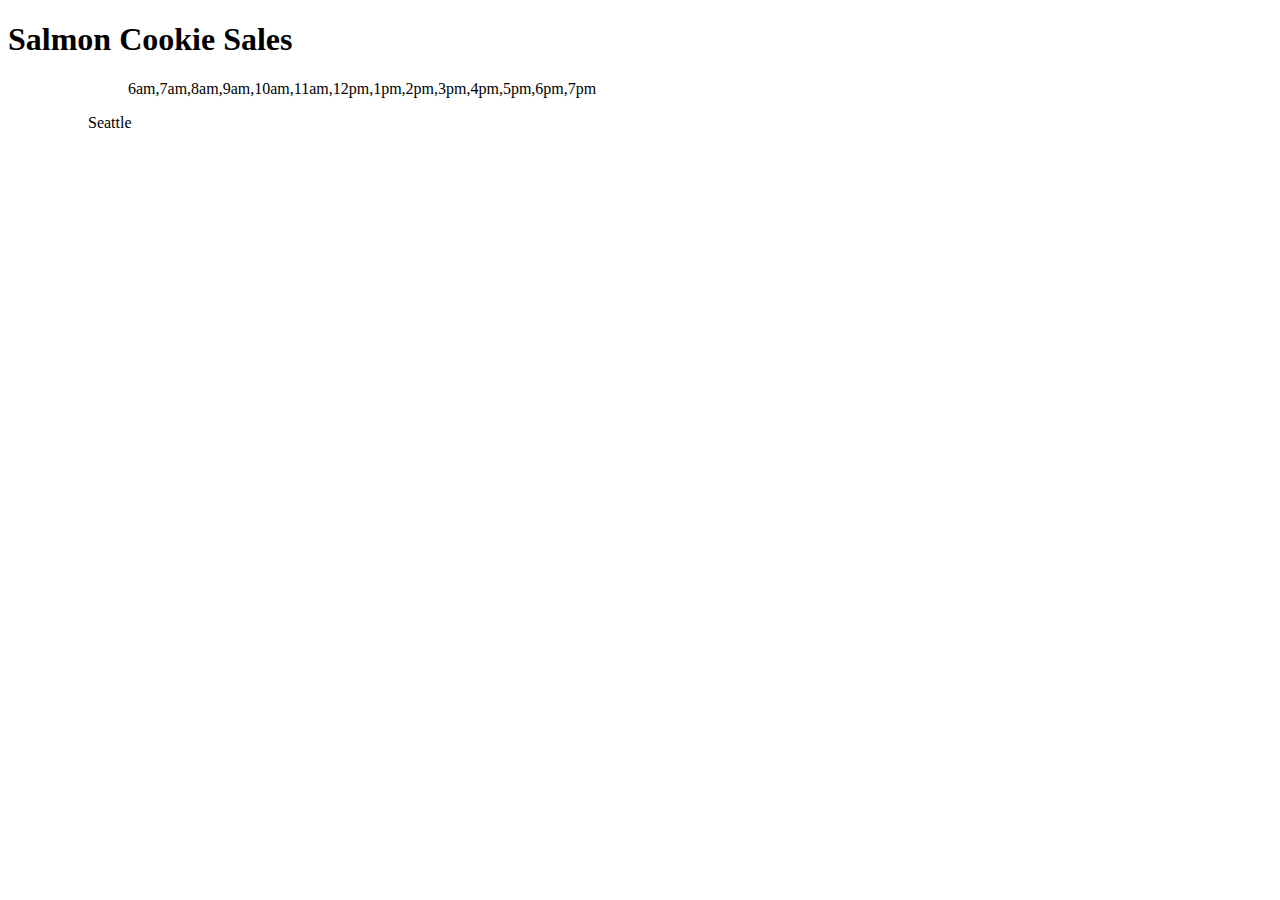
==== sales.html @ b8be4d0c "getting total" ====
<!DOCTYPE html>
<html lang="en">
<head>
    <meta charset="UTF-8">
    <meta name="viewport" content="width=device-width, initial-scale=1.0">
    <title>Document</title>
</head>
<body>
    <h1>Salmon Cookie Sales</h1>
    <div></div>
    <ul></ul>
    
    <ul id= "list"></ul>
    <script src="js/app.js"></script>
</body>
</html>
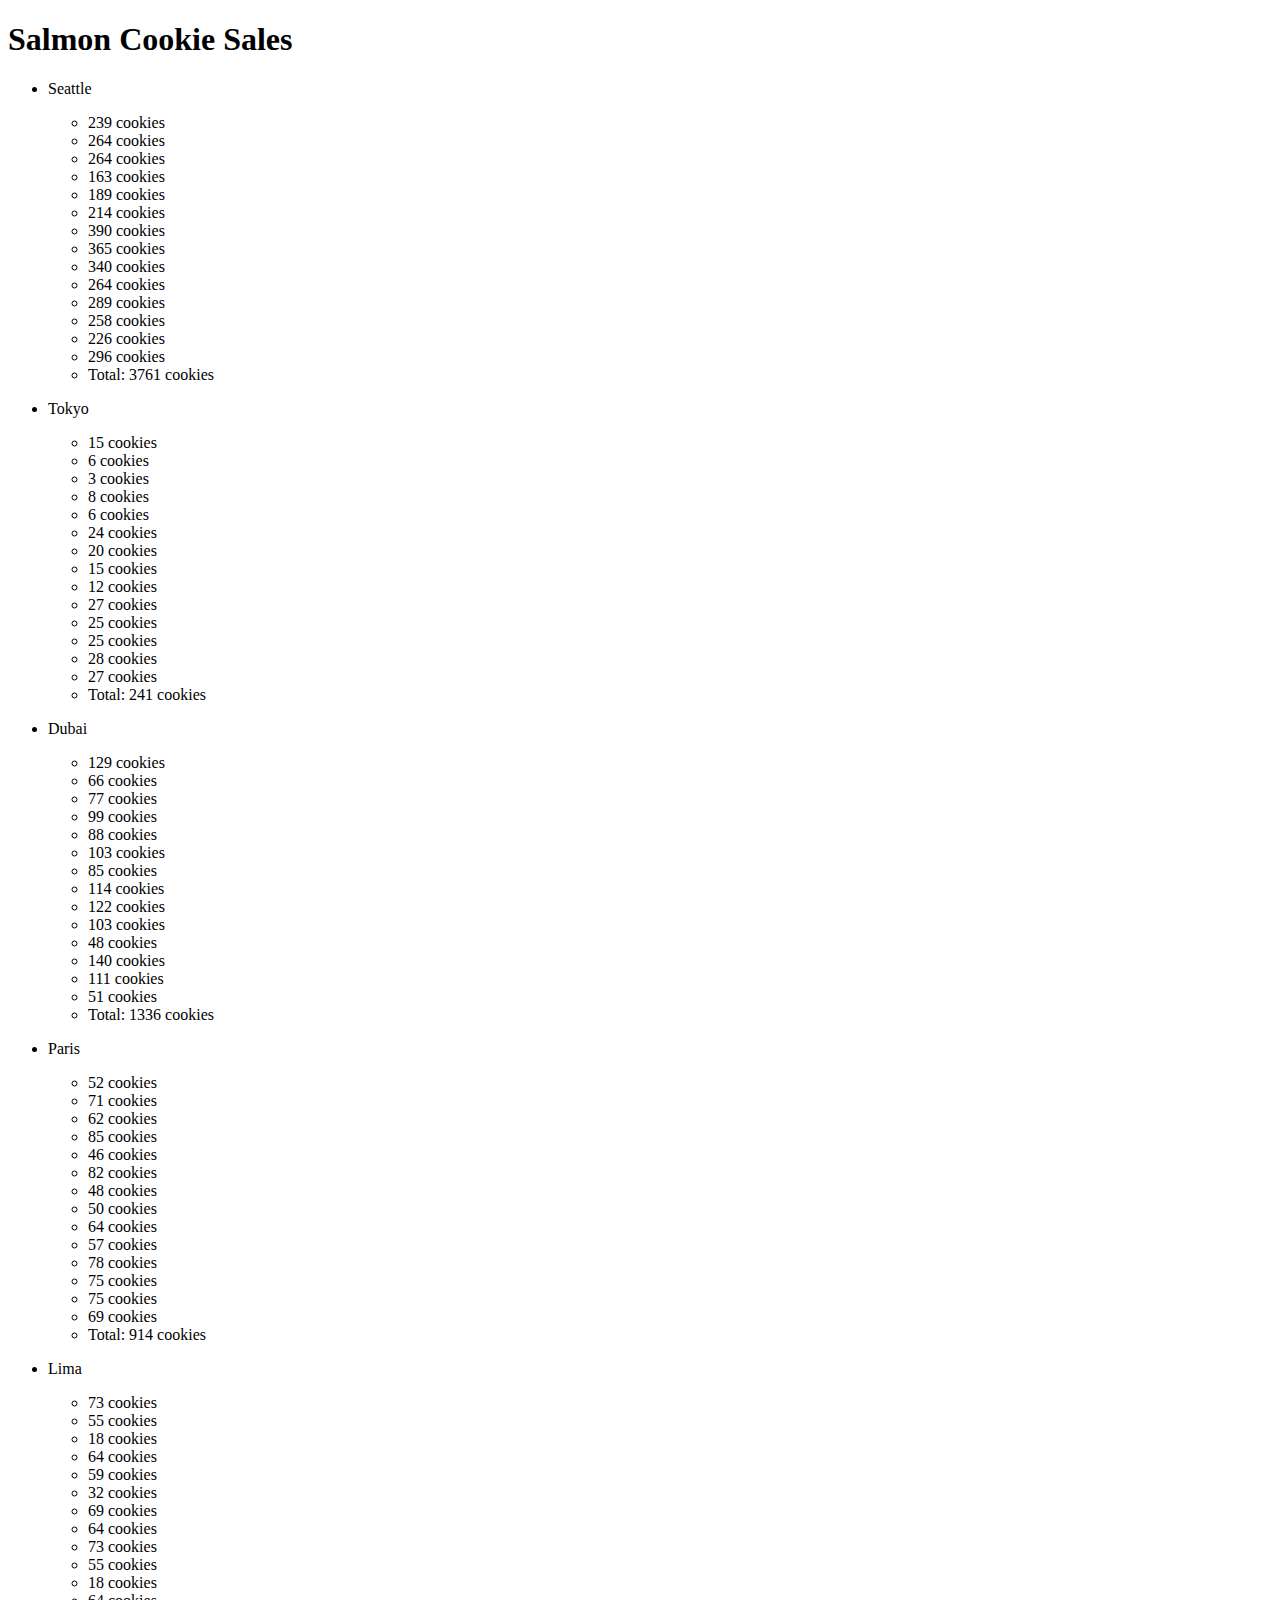
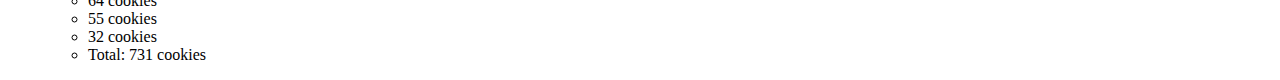
==== commit 8c5deb0e: "completed lab 06" ====
--- a/sales.html
+++ b/sales.html
@@ -7,9 +7,6 @@
 </head>
 <body>
     <h1>Salmon Cookie Sales</h1>
-    <div></div>
-    <ul></ul>
-    
     <ul id= "list"></ul>
     <script src="js/app.js"></script>
 </body>
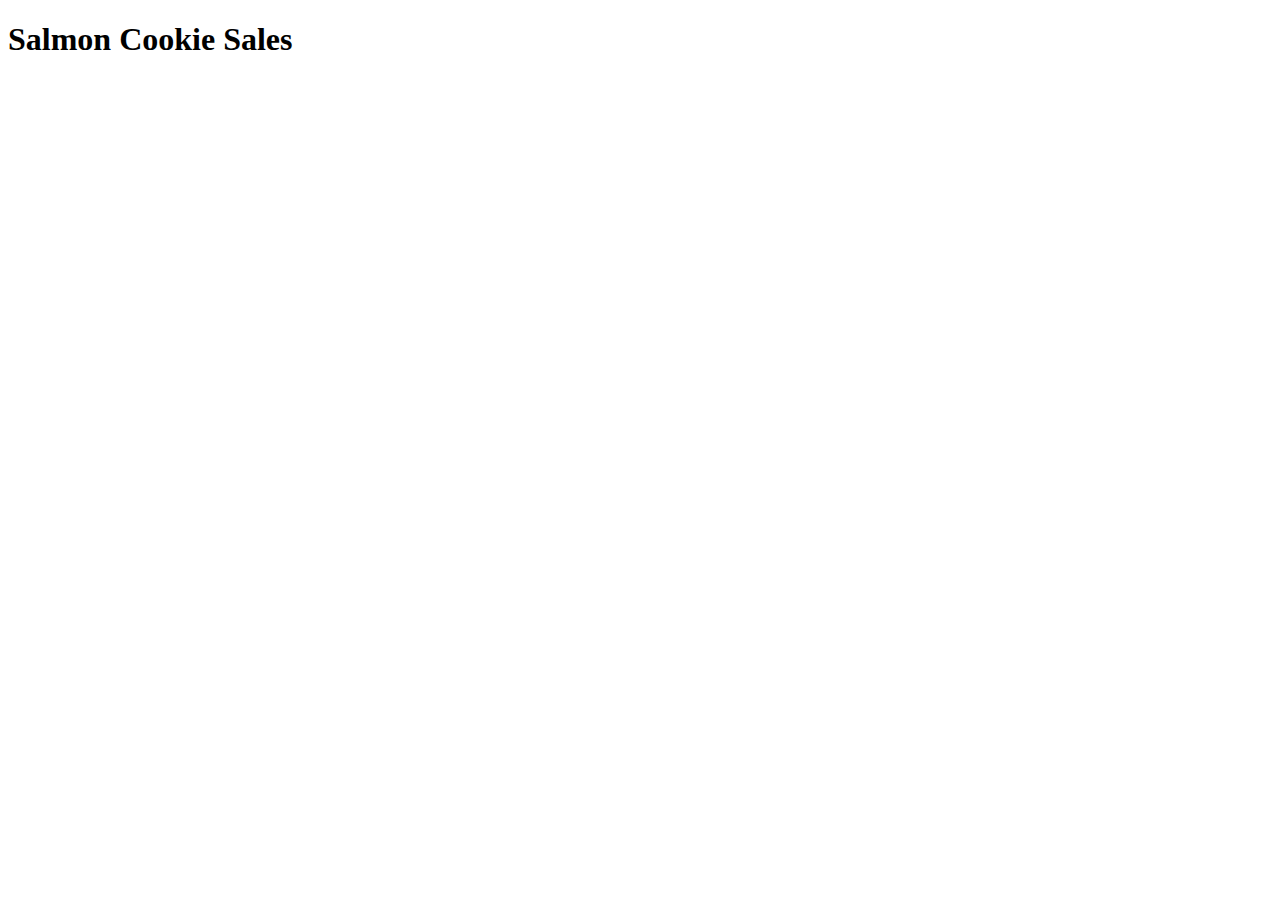
==== commit 7c2d4d92: "object contructor working" ====
--- a/sales.html
+++ b/sales.html
@@ -7,7 +7,7 @@
 </head>
 <body>
     <h1>Salmon Cookie Sales</h1>
-    <ul id= "list"></ul>
+    <table id= "table"></table>
     <script src="js/app.js"></script>
 </body>
 </html>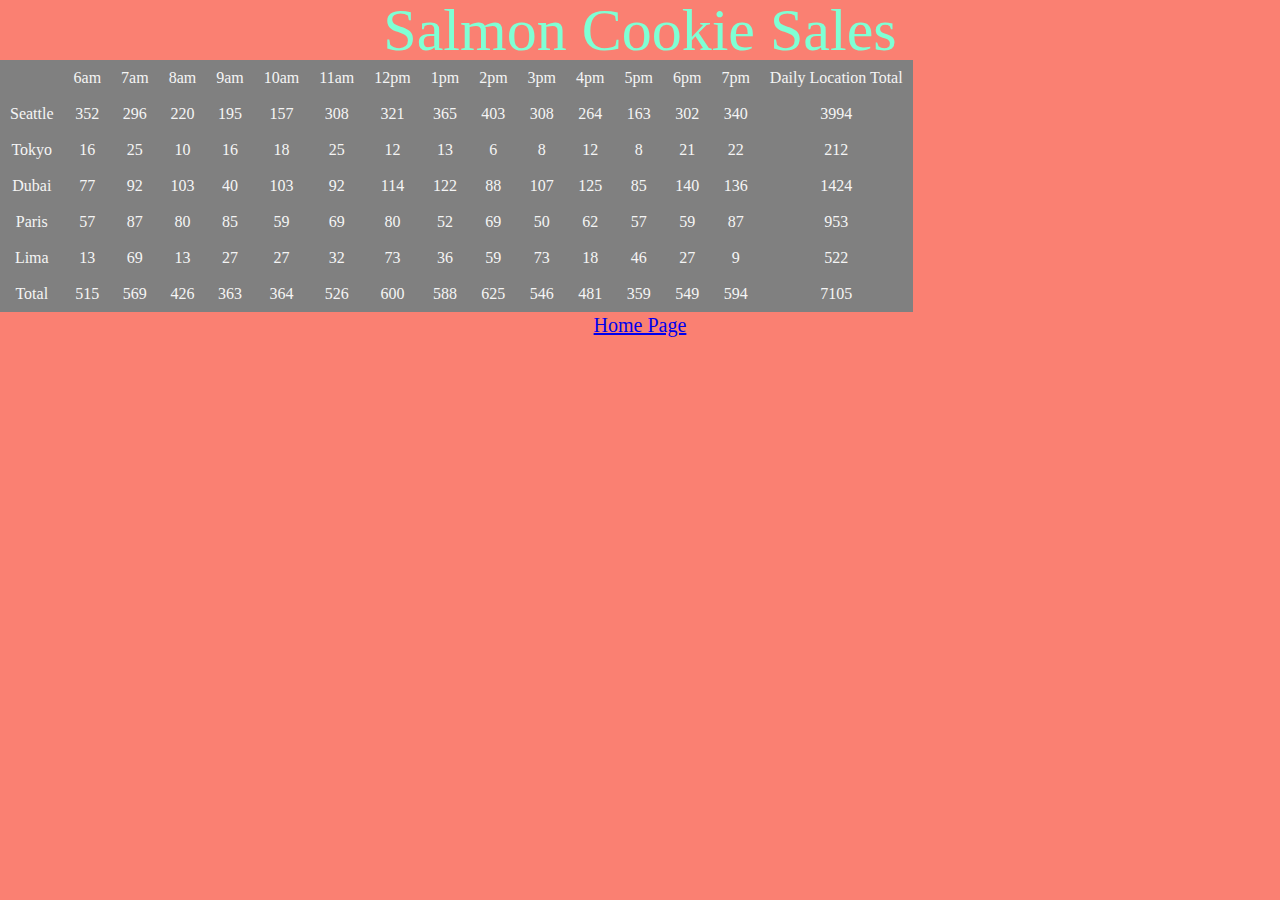
==== commit ba5d4efd: "lab 08 completed-added style" ====
--- a/sales.html
+++ b/sales.html
@@ -3,11 +3,28 @@
 <head>
     <meta charset="UTF-8">
     <meta name="viewport" content="width=device-width, initial-scale=1.0">
-    <title>Document</title>
+    <title>Pat's World Famous Salmon Cookies</title>
+    <link rel="stylesheet" href="css/reset.css">
+    <link rel="stylesheet" href="css/style.css">
 </head>
 <body>
-    <h1>Salmon Cookie Sales</h1>
+    <div>
+        <h1>Salmon Cookie Sales</h1>
+    </div>
+    
     <table id= "table"></table>
+    
+    <div>
+        <footer>
+           <nav>
+            <ul>
+            <li>
+                <a href="/index.html">Home Page</a>
+            </li>
+            </ul>
+           </nav>    
+        </footer>
+    </div>
     <script src="js/app.js"></script>
 </body>
 </html>--- a/css/style.css
+++ b/css/style.css
@@ -0,0 +1,69 @@
+body { 
+    background-color: salmon;
+}
+
+header {
+    display: block;
+    text-align: center;
+    font-size: 50px;
+}
+
+img.align-center {
+    display: block;
+    margin-left: 400px;    
+}
+
+#chinook {
+    margin-left: 600px;
+}
+
+header img.align-center {
+    margin-left: 650px;
+   
+}
+
+ul {
+    text-align: center;
+    font-size: 20px;
+}
+
+table {
+    text-align: center;
+    border: 2px black;
+    display: inline-block;
+    color: whitesmoke;
+    font-family: Cambria, Cochin, Georgia, Times, 'Times New Roman', serif;
+}
+
+td {
+    padding: 10px;
+    border: 5px black;
+}
+
+tr {
+    border: 1px gray;
+    
+}
+
+h1 {
+    text-align: center;
+    font-family: Cambria, Cochin, Georgia, Times, 'Times New Roman', serif;
+    background-color: salmon;
+    padding: 0px;
+    margin: 0px;
+    font-size: 60px;
+    color: aquamarine;
+    height: 60px;
+}
+
+div div img{
+    padding: 20px 60px 20px 60px ;
+}
+
+#table tr{
+    background: gray;
+}
+
+a {
+    font-size: 20px;
+}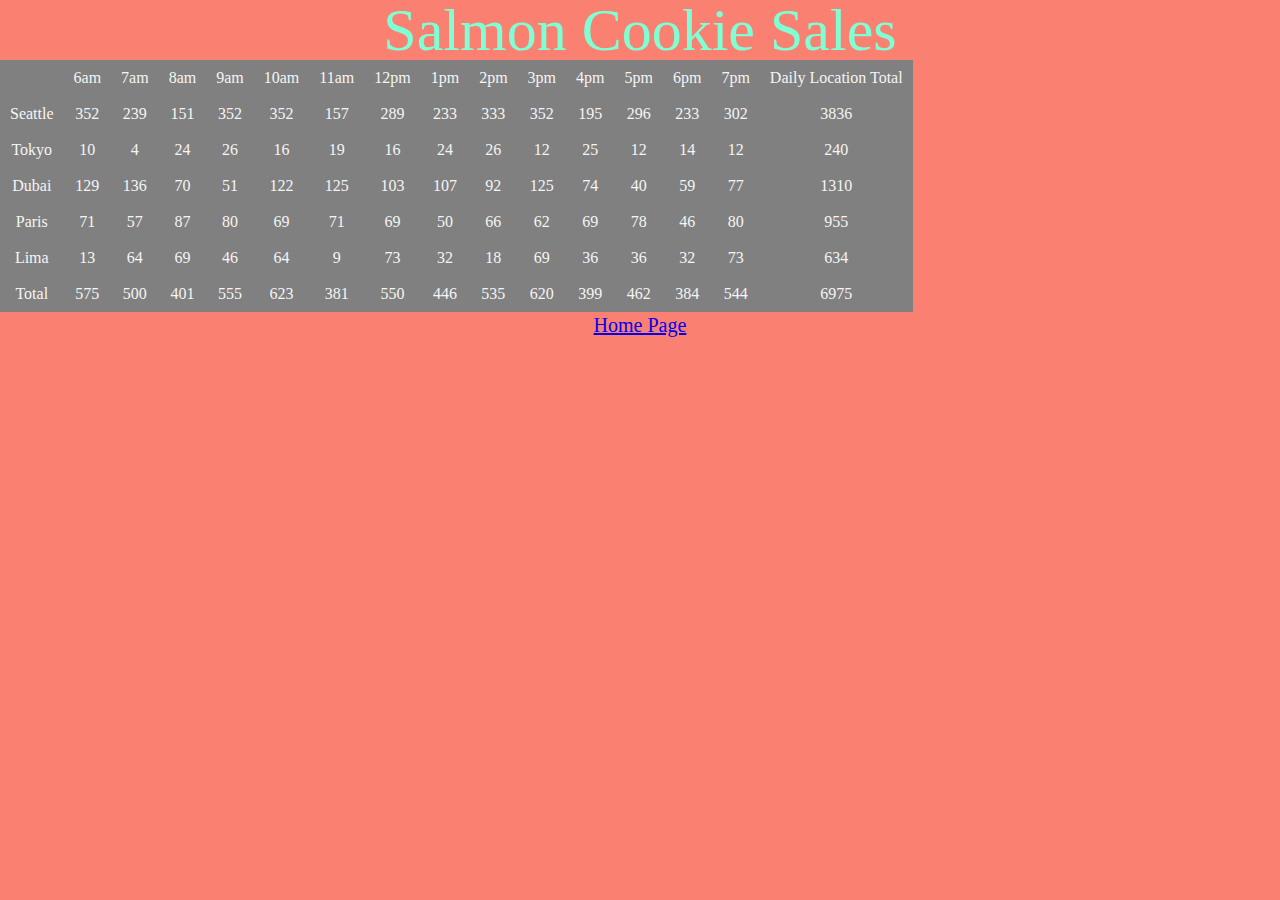
==== commit 18bbfa7c: "fixed bug with links and imgs" ====
--- a/sales.html
+++ b/sales.html
@@ -19,7 +19,7 @@
            <nav>
             <ul>
             <li>
-                <a href="/index.html">Home Page</a>
+                <a href="index.html">Home Page</a>
             </li>
             </ul>
            </nav>    
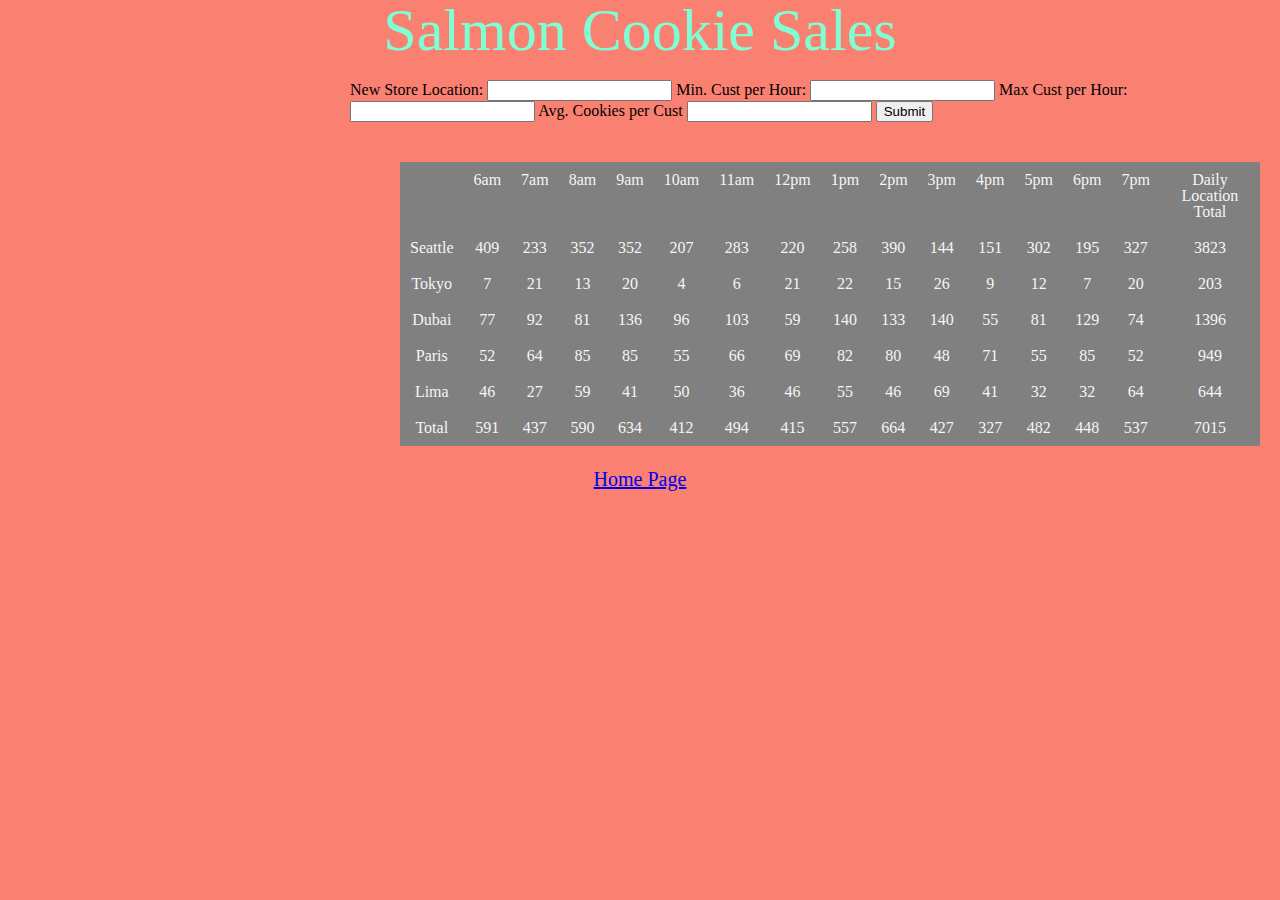
==== commit e8fd7254: "started form, but forgot to switch to new branch" ====
--- a/sales.html
+++ b/sales.html
@@ -11,7 +11,19 @@
     <div>
         <h1>Salmon Cookie Sales</h1>
     </div>
-    
+    <form id="custAddStore">
+        <fieldset>
+            <label for="storeName">New Store Location:</label>
+            <input type="text" id="storeName">
+            <label for="minCust">Min. Cust per Hour:</label>
+            <input type="number" id="minCust">
+            <label for="maxCust">Max Cust per Hour:</label>
+            <input type="number" id="maxCust">
+            <label for="avgCookiePerCust">Avg. Cookies per Cust</label>
+            <input type="number" id="avgCookiePerCust">
+            <button type="submit">Submit</button>
+        </fieldset>
+    </form>
     <table id= "table"></table>
     
     <div>
--- a/css/style.css
+++ b/css/style.css
@@ -27,12 +27,20 @@
     font-size: 20px;
 }
 
+form {
+    padding: 20px;
+    padding-left: 350px;
+
+}
+
 table {
     text-align: center;
-    border: 2px black;
+    border: 10px black;
     display: inline-block;
     color: whitesmoke;
     font-family: Cambria, Cochin, Georgia, Times, 'Times New Roman', serif;
+    padding: 20px;
+    padding-left: 400px;
 }
 
 td {
@@ -41,7 +49,7 @@
 }
 
 tr {
-    border: 1px gray;
+    border: 1px black;
     
 }
 
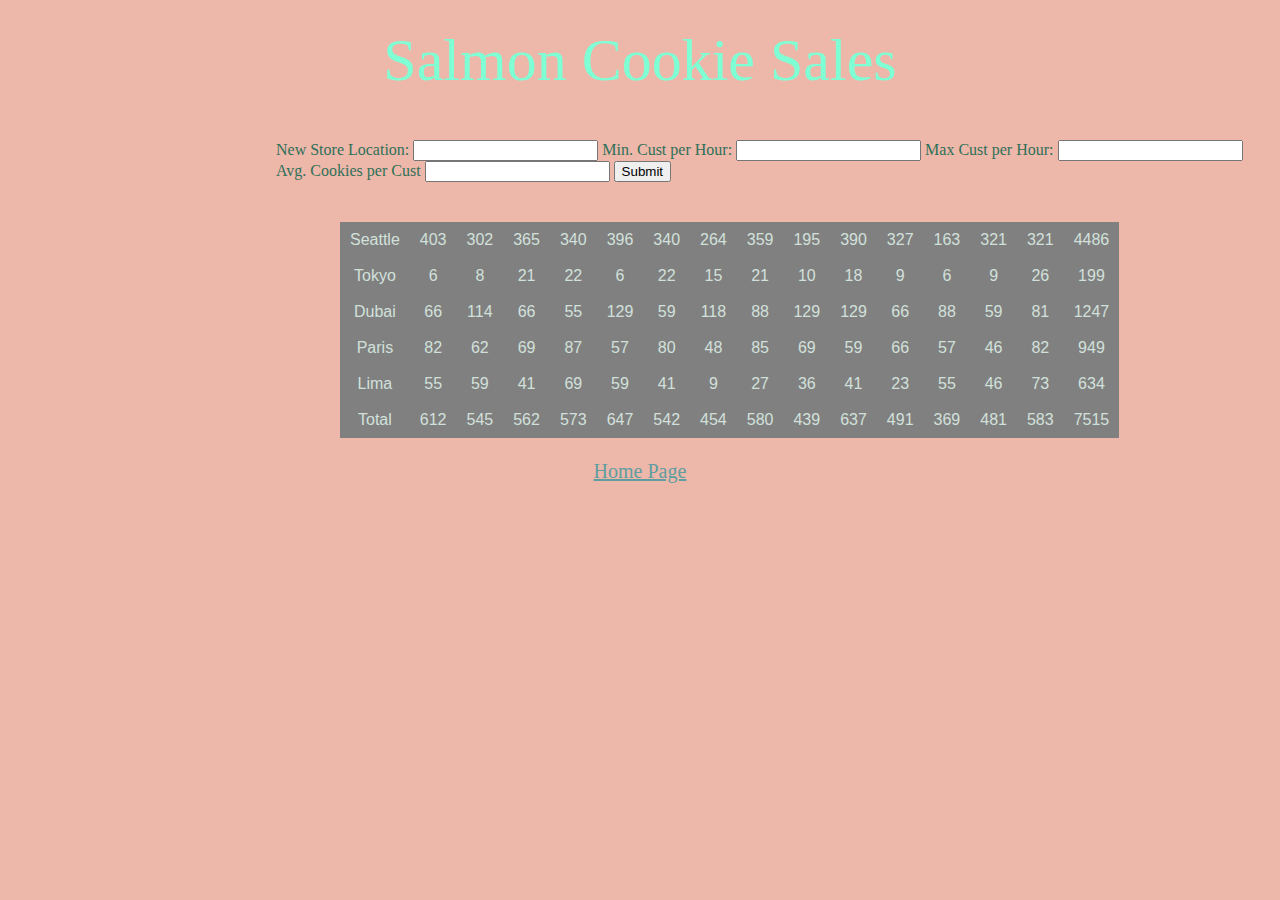
==== commit f3bc0461: "got form to add new data to the table, adjusted some styling and added new write function" ====
--- a/sales.html
+++ b/sales.html
@@ -13,14 +13,15 @@
     </div>
     <form id="custAddStore">
         <fieldset>
-            <label for="storeName">New Store Location:</label>
-            <input type="text" id="storeName">
+            <p></p>
+            <label for="storeLocation">New Store Location:</label>
+                <input type="text" id="storeLocation">
             <label for="minCust">Min. Cust per Hour:</label>
-            <input type="number" id="minCust">
+                <input type="number" id="minCust" step="any">
             <label for="maxCust">Max Cust per Hour:</label>
-            <input type="number" id="maxCust">
+                <input type="number" id="maxCust" step="any">
             <label for="avgCookiePerCust">Avg. Cookies per Cust</label>
-            <input type="number" id="avgCookiePerCust">
+                <input type="number" id="avgCookiePerCust" step="any">
             <button type="submit">Submit</button>
         </fieldset>
     </form>
--- a/css/style.css
+++ b/css/style.css
@@ -1,77 +1,103 @@
 body { 
-    background-color: salmon;
+    background-color: #EDB7AA;
 }
 
 header {
     display: block;
     text-align: center;
     font-size: 50px;
+    padding-bottom: 50px;
 }
 
 img.align-center {
     display: block;
-    margin-left: 400px;    
+    margin-left: 27%;    
 }
 
 #chinook {
-    margin-left: 600px;
+    margin-left: 38%;
+    padding-bottom: 30px;
 }
 
 header img.align-center {
-    margin-left: 650px;
+    margin-left: 40%;
    
 }
 
 ul {
     text-align: center;
     font-size: 20px;
+    color: #307058;
 }
 
 form {
     padding: 20px;
-    padding-left: 350px;
+    /* padding-left: 350px; */
+    margin-left: 20%;
 
 }
 
 table {
     text-align: center;
-    border: 10px black;
+    border: 1px black;
     display: inline-block;
-    color: whitesmoke;
-    font-family: Cambria, Cochin, Georgia, Times, 'Times New Roman', serif;
+    color: #D2E0DB;
+    font-family: Arial, Helvetica, sans-serif;
     padding: 20px;
-    padding-left: 400px;
+    margin-left: 25%;
 }
 
 td {
     padding: 10px;
-    border: 5px black;
+    border: 1px black;
 }
 
 tr {
-    border: 1px black;
-    
+    border: 1px black; 
 }
 
 h1 {
     text-align: center;
     font-family: Cambria, Cochin, Georgia, Times, 'Times New Roman', serif;
-    background-color: salmon;
-    padding: 0px;
+    padding: 30px;
     margin: 0px;
     font-size: 60px;
     color: aquamarine;
     height: 60px;
 }
 
+div div{
+    padding: 30px;
+    margin-left: 10%;
+}
+
 div div img{
-    padding: 20px 60px 20px 60px ;
+    padding: 20px;
 }
 
 #table tr{
     background: gray;
+   
 }
 
 a {
+    padding: 20px;
     font-size: 20px;
+    color: cadetblue;
+}
+
+li img {
+    padding: 20px;
+}
+
+form{
+    color: #307058;
+}
+
+div p {
+    text-align: center;
+    padding: 25px;
+    font-size: 30px;
+    color: aquamarine;
+    font-family: Georgia, 'Times New Roman', Times, serif ;
 }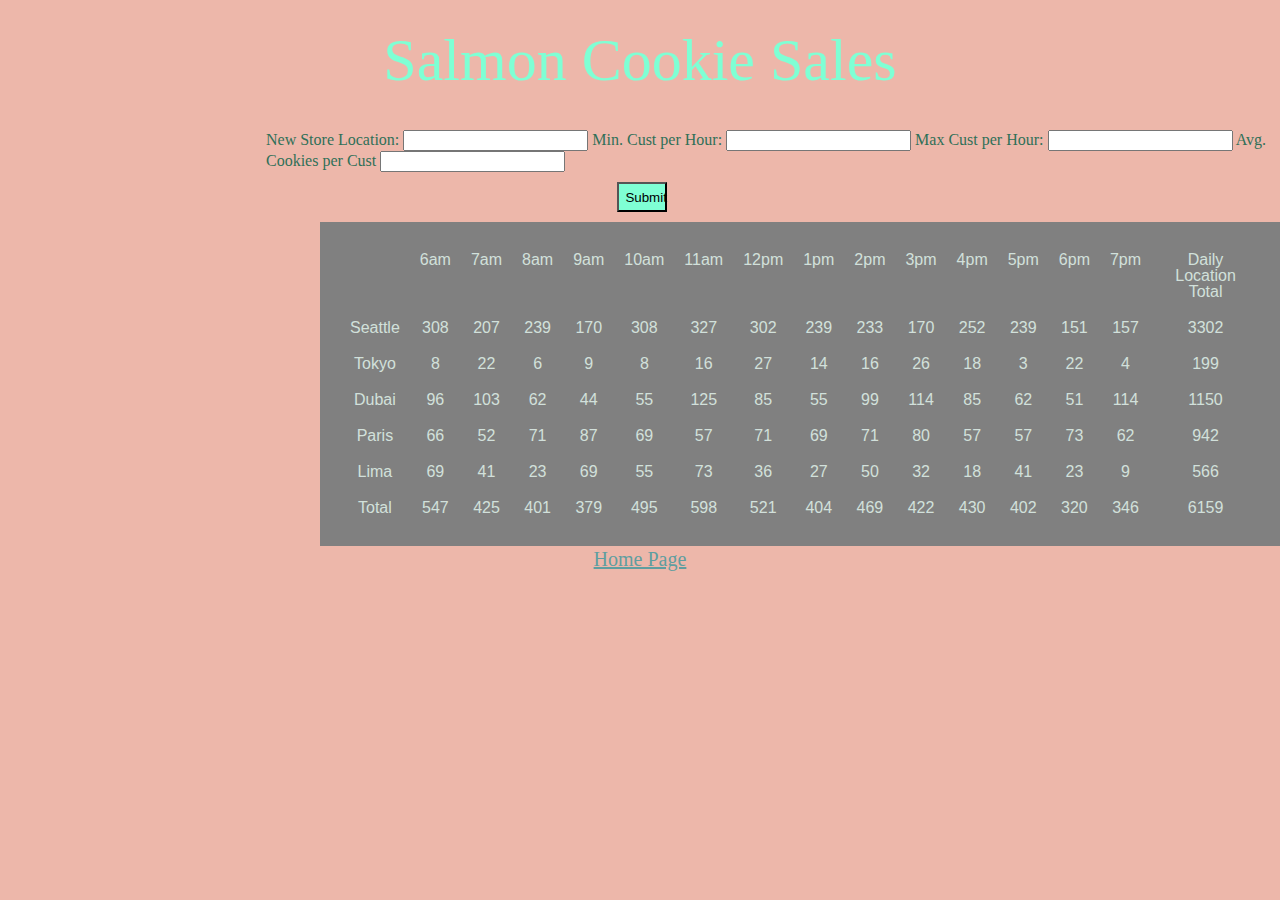
==== commit 01c28dc5: "added a few finishing touches on style" ====
--- a/sales.html
+++ b/sales.html
@@ -22,7 +22,10 @@
                 <input type="number" id="maxCust" step="any">
             <label for="avgCookiePerCust">Avg. Cookies per Cust</label>
                 <input type="number" id="avgCookiePerCust" step="any">
-            <button type="submit">Submit</button>
+            <div>
+                <button type="submit">Submit</button>
+            </div>
+            
         </fieldset>
     </form>
     <table id= "table"></table>
--- a/css/style.css
+++ b/css/style.css
@@ -20,8 +20,7 @@
 }
 
 header img.align-center {
-    margin-left: 40%;
-   
+    margin-left: 40%;  
 }
 
 ul {
@@ -32,28 +31,22 @@
 
 form {
     padding: 20px;
-    /* padding-left: 350px; */
     margin-left: 20%;
-
 }
 
 table {
     text-align: center;
-    border: 1px black;
     display: inline-block;
     color: #D2E0DB;
     font-family: Arial, Helvetica, sans-serif;
     padding: 20px;
     margin-left: 25%;
+    background: gray;
 }
 
 td {
     padding: 10px;
-    border: 1px black;
-}
-
-tr {
-    border: 1px black; 
+    border: black;
 }
 
 h1 {
@@ -75,11 +68,6 @@
     padding: 20px;
 }
 
-#table tr{
-    background: gray;
-   
-}
-
 a {
     padding: 20px;
     font-size: 20px;
@@ -92,6 +80,7 @@
 
 form{
     color: #307058;
+    padding: 10px;
 }
 
 div p {
@@ -100,4 +89,20 @@
     font-size: 30px;
     color: aquamarine;
     font-family: Georgia, 'Times New Roman', Times, serif ;
+}
+
+button{
+    background-color: aquamarine;
+    width: 50px;
+    height: 30px;
+    margin-left: 35%;
+    margin-top: 10px;
+}
+
+button:hover {
+    cursor: pointer;
+};
+
+#footer {
+    padding: 20px;
 }